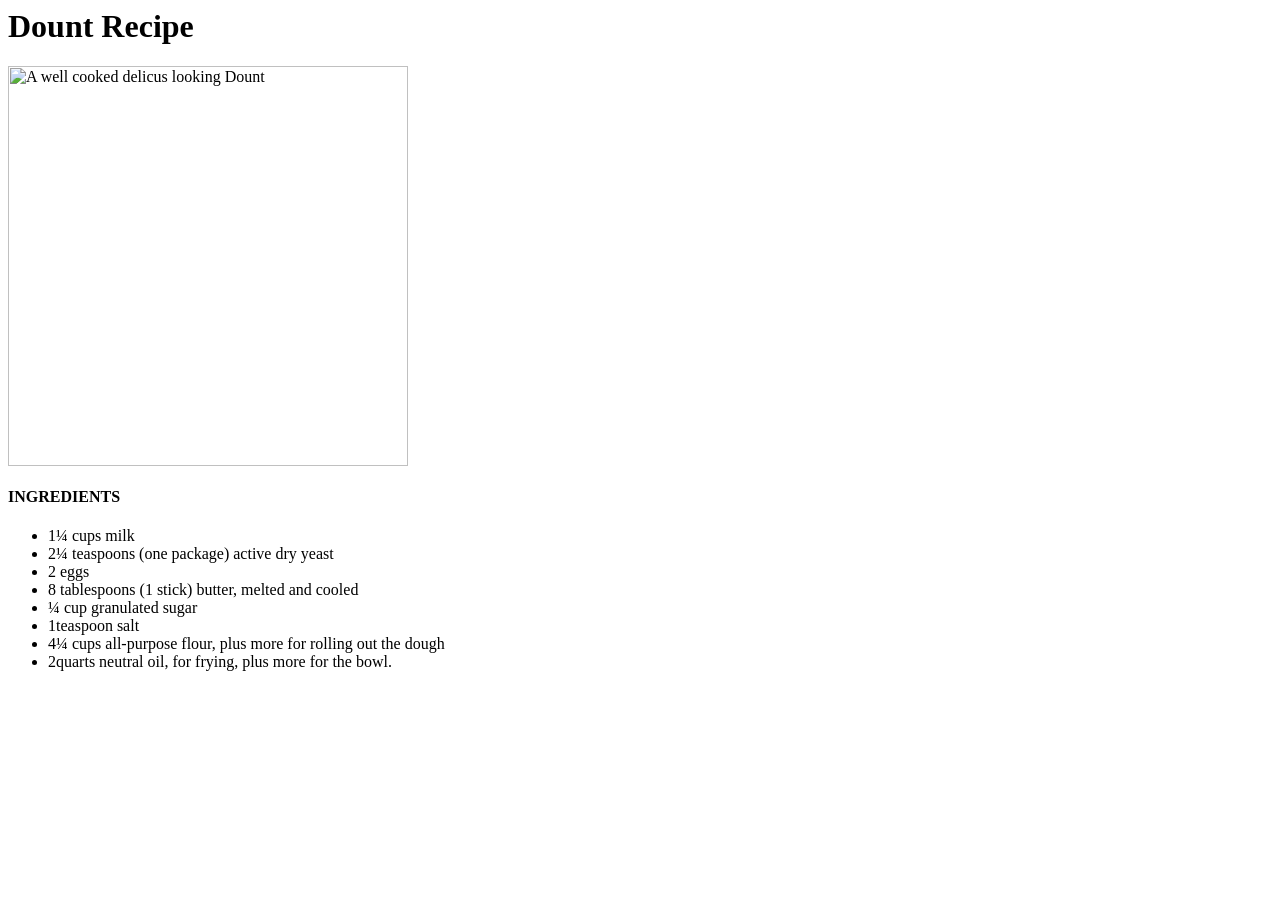
==== recipes/dount.html @ b7fdec07 "added ingredients  and img" ====
<!DOCTYPE>
<html lang="en">
     <meta charset="UTF-8">
     <head>
          <title>Odin Recipts</title>
          <h1> Dount Recipe</h1>
           <img src="https://www.allrecipes.com/thmb/0WHepbxYEaC8zf6xsGlpHNK6We0=/750x0/filters:no_upscale():max_bytes(150000):strip_icc():format(webp)/3929613_original-a4219aca82da41328cb18559b6402922.jpg" alt="A well cooked delicus looking Dount" width="400" height="400">
     </head>

     <BODY>
          <h4><strong>INGREDIENTS</strong></h4>
          <ul>
               <li>1¼ cups milk</li>
               <li>2¼ teaspoons (one package) active dry yeast</li>
               <li>2 eggs</li>
               <li>8 tablespoons (1 stick) butter, melted and cooled</li>
               <li>¼ cup granulated sugar</li>
               <li>1teaspoon salt</li>
               <li>4¼ cups all-purpose flour, plus more for rolling out the dough</li>
               <li>2quarts neutral oil, for frying, plus more for the bowl.</li>

          </ul>

     </BODY>
</html>
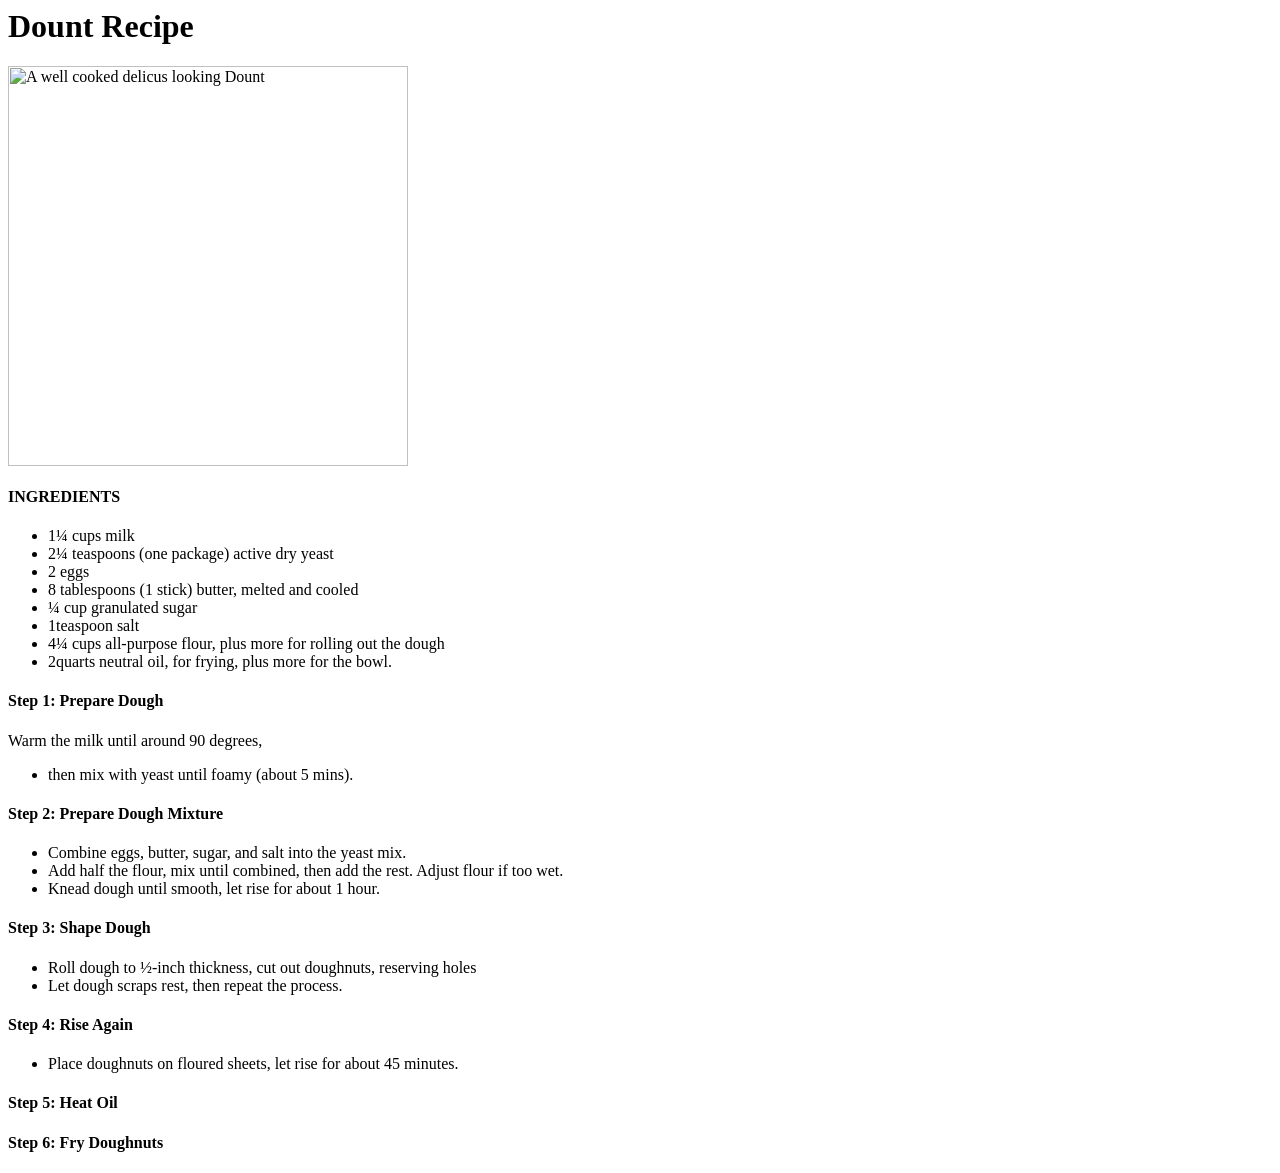
==== commit 505c7045: "Add the steps to the recipe" ====
--- a/recipes/dount.html
+++ b/recipes/dount.html
@@ -21,5 +21,48 @@
 
           </ul>
 
+          <h4>Step 1: Prepare Dough</h4>
+          <p>Warm the milk until around 90 degrees, 
+               <ul>
+                    <li>
+                         then mix with yeast until foamy (about 5 mins).
+                    </li>
+               </ul>
+          </p>
+
+          <h4>Step 2: Prepare Dough Mixture</h4>
+          <p>
+               <ul>
+                    <li>Combine eggs, butter, sugar, and salt into the yeast mix.</li>
+                    <li>Add half the flour, mix until combined, then add the rest. Adjust flour if too wet.</li>
+                    <li>Knead dough until smooth, let rise for about 1 hour.</li>
+               </ul>
+          </p>
+
+          <h4>Step 3: Shape Dough</h4>
+          <p>
+               <ul>
+                    <li>Roll dough to ½-inch thickness, cut out doughnuts, reserving holes</li>
+                    <li>Let dough scraps rest, then repeat the process.</li>
+               </ul>
+          </p>
+          
+          <h4>Step 4: Rise Again</h4>
+          <p>
+               <ul>
+                    <li>
+                         Place doughnuts on floured sheets, let rise for about 45 minutes.
+                    </li>
+               </ul>
+
+          </p>
+
+          <h4>Step 5: Heat Oil</h4>
+          <p></p>
+
+          <h4>Step 6: Fry Doughnuts</h4>
+          <p></p>
+
+
      </BODY>
 </html>
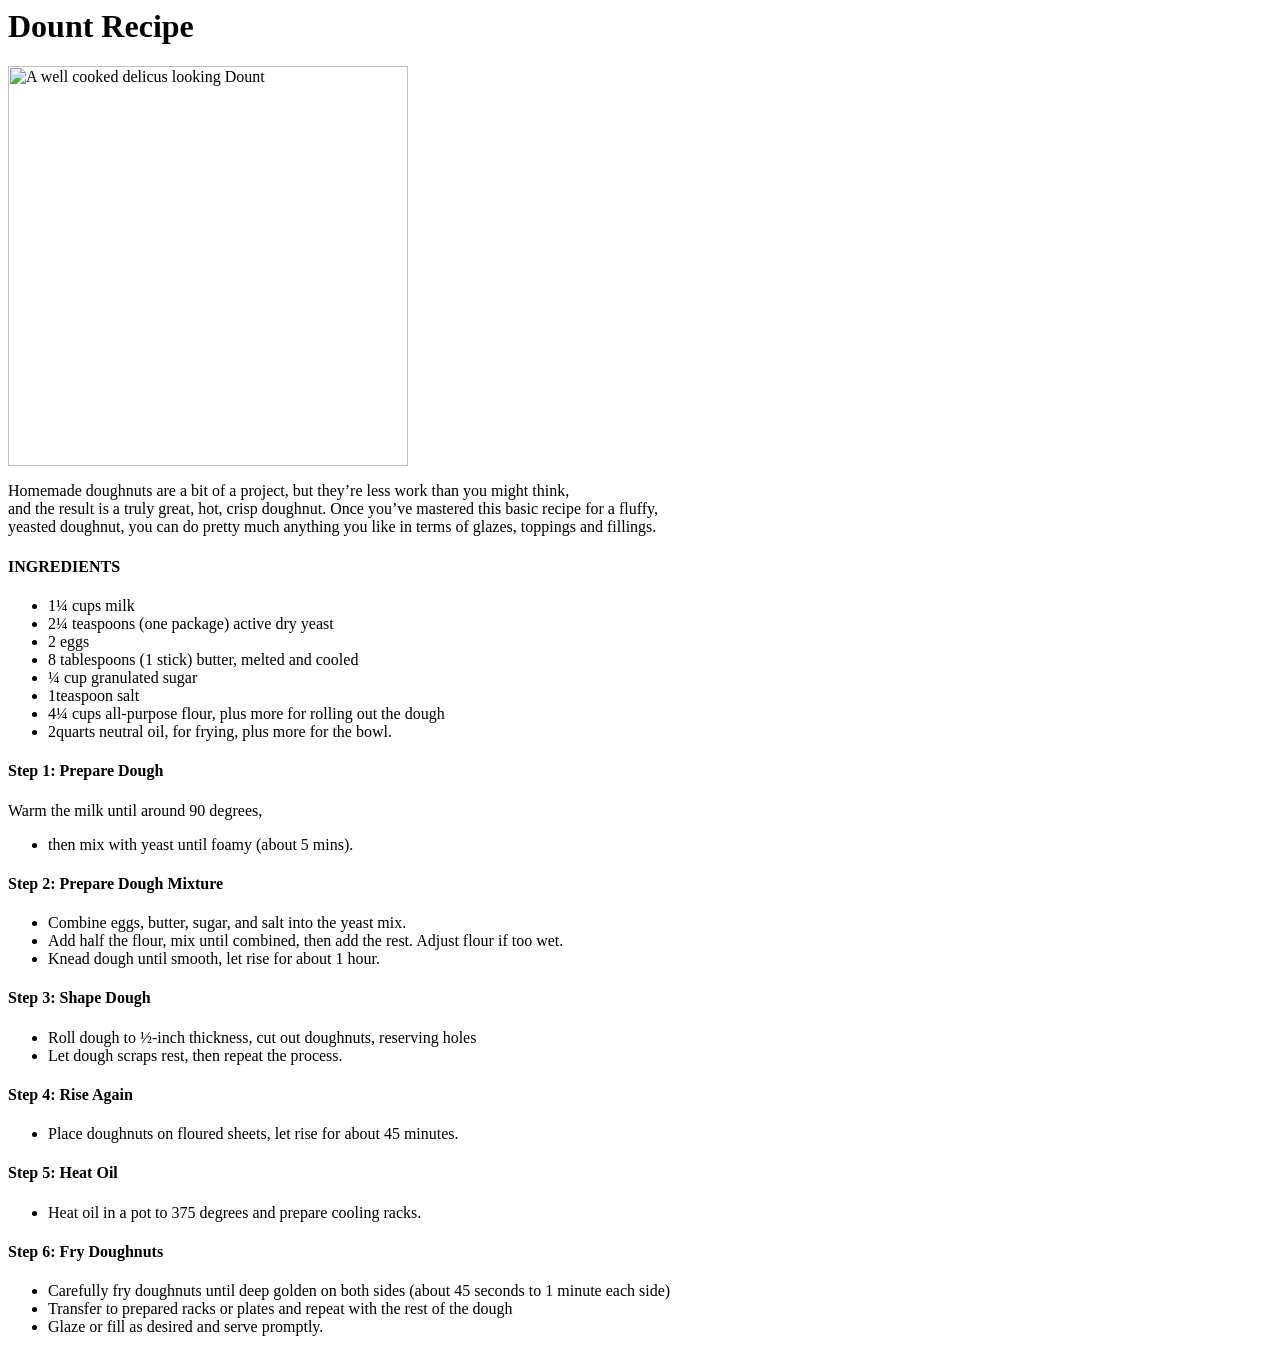
==== commit c06fabde: "i have finished adding the steps and summery" ====
--- a/recipes/dount.html
+++ b/recipes/dount.html
@@ -8,6 +8,15 @@
      </head>
 
      <BODY>
+
+          <p>
+               Homemade doughnuts are a bit of a project, but they’re less work than you might think,<br> 
+               and the result is a truly great, hot, crisp doughnut. 
+               Once you’ve mastered this basic recipe for a fluffy,<br> 
+               yeasted doughnut, you can do pretty much anything you 
+               like in terms of glazes, toppings and fillings.
+          </p>
+
           <h4><strong>INGREDIENTS</strong></h4>
           <ul>
                <li>1¼ cups milk</li>
@@ -58,10 +67,22 @@
           </p>
 
           <h4>Step 5: Heat Oil</h4>
-          <p></p>
+          <p>
+               <ul>
+                    <li>
+                         Heat oil in a pot to 375 degrees and prepare cooling racks.
+                    </li>
+               </ul>
+          </p>
 
           <h4>Step 6: Fry Doughnuts</h4>
-          <p></p>
+          <p>
+               <ul>
+                    <li>Carefully fry doughnuts until deep golden on both sides (about 45 seconds to 1 minute each side)</li>
+                    <li>Transfer to prepared racks or plates and repeat with the rest of the dough</li>
+                    <li>Glaze or fill as desired and serve promptly.</li>
+               </ul>
+          </p>
 
 
      </BODY>
